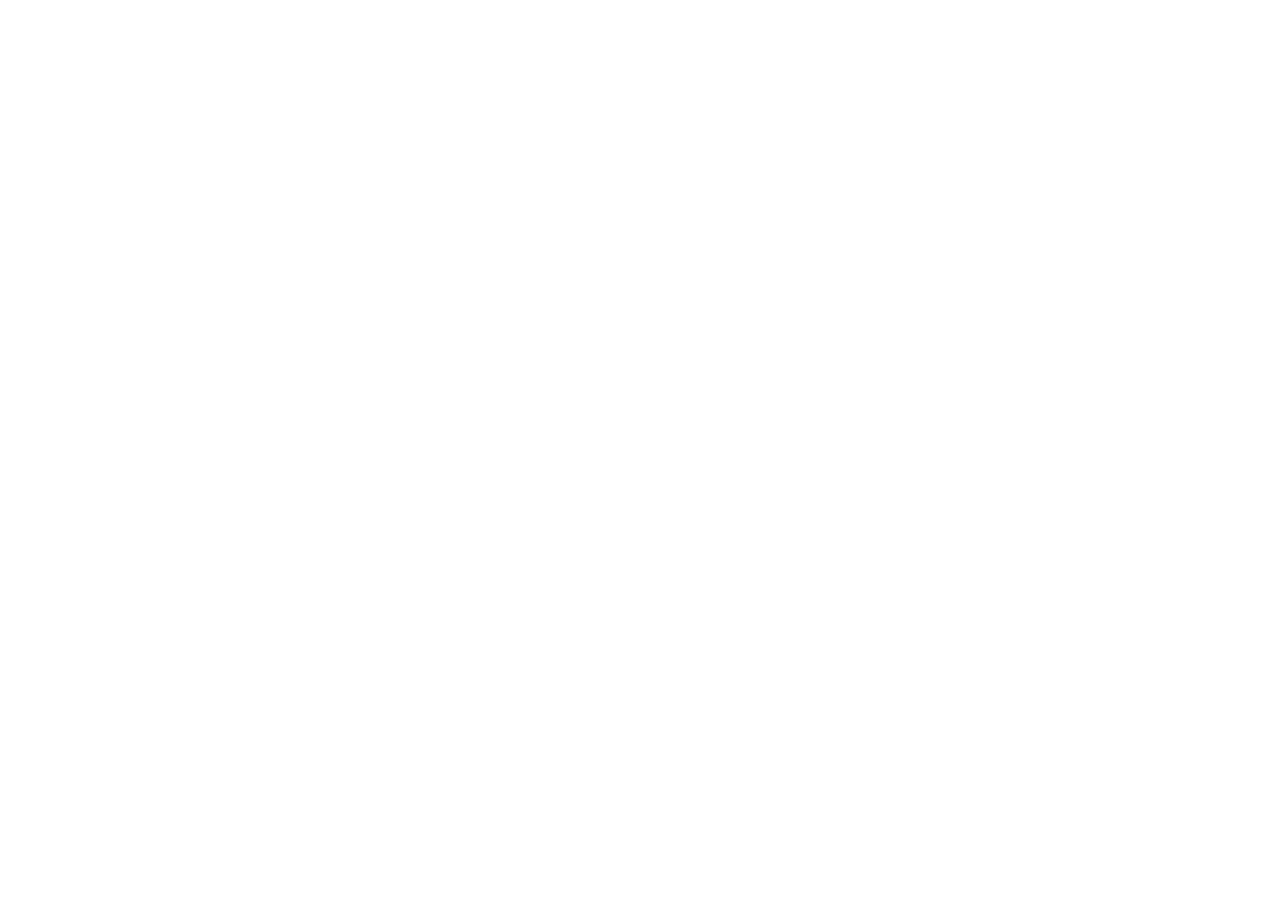
==== app/static/index.html @ 551eb128 "do not load local until we actually need it, even then we need to make sure GetCapabilities will not" ====
<!DOCTYPE html>
<html>
    <head>
        <title>SFpark</title>

        <meta http-equiv="Content-Type" content="text/html; charset=UTF-8">
        <link rel="shortcut icon" href="./favicon.ico">
        
        <!-- Ext resources -->
        <link rel="stylesheet" type="text/css" href="externals/ext/resources/css/ext-all.css" />
        <link rel="stylesheet" type="text/css" href="externals/ext/resources/css/xtheme-gray.css" />
        <script type="text/javascript" src="externals/ext/adapter/ext/ext-base.js"></script>
        <script type="text/javascript" src="externals/ext/ext-all.js"></script>

        <!-- OpenLayers resources -->
        <link rel="stylesheet" type="text/css" href="externals/openlayers/theme/default/style.css" />
        <script type="text/javascript" src="script/OpenLayers.js"></script>

        <!-- GeoExt resources -->
        <link rel="stylesheet" type="text/css" href="externals/geoext/resources/css/popup.css" />
        <link rel="stylesheet" type="text/css" href="externals/geoext/resources/css/layerlegend.css" />
        <link rel="stylesheet" type="text/css" href="externals/geoext/resources/css/gxtheme-gray.css" />
        <script type="text/javascript" src="script/GeoExt.js"></script> 

        <!-- gxp resources -->
        <link rel="stylesheet" type="text/css" href="externals/gxp/src/theme/all.css" />
        <script type="text/javascript" src="script/gxp.js"></script> 
        
        <!-- ux resources -->
        <script type="text/javascript" src="script/ux.js"></script>
        
        <!-- proj4js resources -->
        <!--
        <script type="text/javascript" src="externals/proj4js/lib/proj4js-compressed.js"></script>
        -->

        <!-- app resources -->
        <link rel="stylesheet" type="text/css" href="theme/app/style.css" />
        <!--[if IE]><link rel="stylesheet" type="text/css" href="theme/app/ie.css"/><![endif]-->        

        <script type="text/javascript">

            Ext.QuickTips.init();
            Ext.BLANK_IMAGE_URL = "theme/app/img/blank.gif";
            OpenLayers.DOTS_PER_INCH = 25.4 / 0.28;
            OpenLayers.ImgPath = "externals/openlayers/img/";
            OpenLayers.ProxyHost = "proxy/?url=";
            OpenLayers.Layer.WMS.prototype.DEFAULT_PARAMS.transparent = true;

            var app = new gxp.Viewer({
                portalConfig: {renderTo: 'portal', border: false, width: 940, height: 400},
                portalItems: [{
                    layout:'hbox',
                    border: false,
                    region: 'center',
                    layoutConfig: {
                        align : 'stretch',
                        pack  : 'start'
                    },
                    items: [
                        {
                            width: 50,
                            bodyCfg: {
                                tag: "div",
                                cls: "legend",
                                html: "<img src='http://sfpark.org/wp-content/uploads/icons/availabilitylegend.png'>"
                            }, 
                            border: false
                        }, {
                            layout: 'vbox', 
                            border: false, 
                            items: [
                                {
                                    layout: "hbox",
                                    layoutConfig: {
                                        align : 'stretch',
                                        pack  : 'start'
                                    },
                                    defaults: {cls: 'search', border: false},
                                    items: [
                                        {
                                            width: 125,
                                            bodyCfg: {tag: 'div', cls: 'findHeader', html: 'Find parking: '}
                                        }, {
                                            flex: 1,
                                            bodyCfg: {tag: 'div'},
                                            id: "tbar"
                                        }
                                    ],
                                    height: 35, 
                                    width: 900, 
                                    border: false
                                }, 
                                "map"
                            ]
                        }
                    ]
               }],
               mapItems: [{
                   xtype: "gx_zoomslider",
                   vertical: true,
                   height: 100
               }],
               sources: {
/*                   local: {
                       ptype: "gxp_wmssource",
                       url: "/geoserver/ows",
                       title: "Local GeoServer",
                       version: "1.1.1"
                   },*/
                   google: {
                       ptype: "gxp_googlesource"
                   }
               },
               tools: [
                   {
                       ptype: "gxp_googlegeocoder",
                       outputTarget: "tbar",
                       outputConfig: {
                           hideTrigger: true, 
                           width: 250,
                           emptyText: "Type an address, zip code, or intersection",
                           listEmptyText: "- no matches -"
                       }
                   }
               ],
               map: {
                   id: "map", flex: 1, width: 900,
                   border: false,
                   projection: "EPSG:900913",
                   units: "m",
                   numZoomLevels: 21,
                   maxResolution: 156543.03390625,
                   maxExtent: [
                       -20037508.34, -20037508.34,
                       20037508.34, 20037508.34
                   ],
                   extent: [-13650159, 4534735, -13609227, 4554724],
                   layers: [{
                       source: "google",
                       title: "Road Map",
                       name: "ROADMAP",
                       group: "background",
                       visibility: true
                   }, {
                       source: "google",
                       title: "Hybrid Map",
                       name: "HYBRID",
                       group: "background",
                       visibility: false
                   }, {
                       source: "google",
                       title: "Satellite Map",
                       name: "SATELLITE",
                       group: "background",
                       visibility: false
                   }, {
                       source: "google",
                       title: "Terrain Map",
                       name: "TERRAIN",
                       group: "background",
                       visibility: false
                   }],
                   center: [-13629218, 4545403],
                   zoom: 13
               }
           });

        </script>

    </head>
    <body><div id="portal"></div></body>
</html>
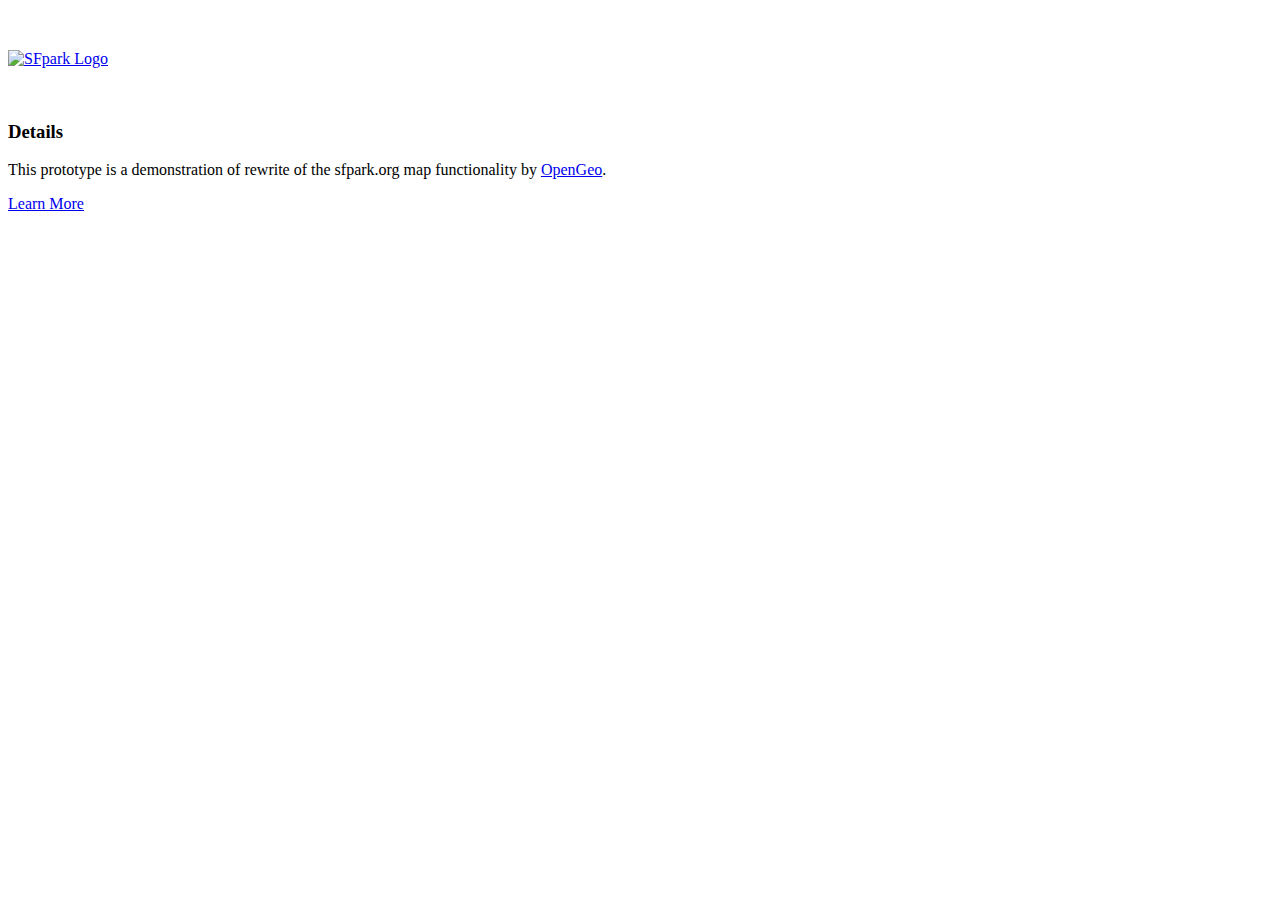
==== commit 96730b17: "implement refresh function: refresh WMS layers and close popup" ====
--- a/app/static/index.html
+++ b/app/static/index.html
@@ -1,42 +1,49 @@
 <!DOCTYPE html>
 <html>
     <head>
-        <title>SFpark</title>
-
+        <title>SFpark Demo</title>
         <meta http-equiv="Content-Type" content="text/html; charset=UTF-8">
-        <link rel="shortcut icon" href="./favicon.ico">
-        
+
         <!-- Ext resources -->
-        <link rel="stylesheet" type="text/css" href="externals/ext/resources/css/ext-all.css" />
-        <link rel="stylesheet" type="text/css" href="externals/ext/resources/css/xtheme-gray.css" />
+        <link rel="stylesheet" type="text/css" href="externals/ext/resources/css/ext-all.css">
+        <link rel="stylesheet" type="text/css" href="externals/ext/resources/css/xtheme-gray.css">
         <script type="text/javascript" src="externals/ext/adapter/ext/ext-base.js"></script>
         <script type="text/javascript" src="externals/ext/ext-all.js"></script>
 
+        <link rel="shortcut icon" href="http://sfpark.org/wp-content/themes/sfpark/images/favicon.png">
+        <link rel="stylesheet" href="http://sfpark.org/wp-content/themes/sfpark/style.css" type="text/css" media="screen">
+        <link rel="stylesheet" href="http://sfpark.org/wp-content/themes/sfpark/css/960.css" type="text/css" media="screen">
+        <link rel="stylesheet" href="http://sfpark.org/wp-content/themes/sfpark/css/jqzoom.css" type="text/css" media="screen">
+        <link rel="stylesheet" href="http://sfpark.org/wp-content/plugins/fancybox-for-wordpress/css/fancybox.css" type="text/css" media="screen">
+        
         <!-- OpenLayers resources -->
-        <link rel="stylesheet" type="text/css" href="externals/openlayers/theme/default/style.css" />
+        <link rel="stylesheet" type="text/css" href="externals/openlayers/theme/default/style.css">
         <script type="text/javascript" src="script/OpenLayers.js"></script>
 
         <!-- GeoExt resources -->
-        <link rel="stylesheet" type="text/css" href="externals/geoext/resources/css/popup.css" />
-        <link rel="stylesheet" type="text/css" href="externals/geoext/resources/css/layerlegend.css" />
-        <link rel="stylesheet" type="text/css" href="externals/geoext/resources/css/gxtheme-gray.css" />
+        <link rel="stylesheet" type="text/css" href="externals/geoext/resources/css/popup.css">
+        <link rel="stylesheet" type="text/css" href="externals/geoext/resources/css/layerlegend.css">
+        <link rel="stylesheet" type="text/css" href="externals/geoext/resources/css/gxtheme-gray.css">
         <script type="text/javascript" src="script/GeoExt.js"></script> 
 
         <!-- gxp resources -->
-        <link rel="stylesheet" type="text/css" href="externals/gxp/src/theme/all.css" />
+        <link rel="stylesheet" type="text/css" href="externals/gxp/src/theme/all.css">
         <script type="text/javascript" src="script/gxp.js"></script> 
         
-        <!-- ux resources -->
-        <script type="text/javascript" src="script/ux.js"></script>
+        <!-- app resources -->
+        <link rel="stylesheet" type="text/css" href="theme/app/style.css">
+        <link rel="stylesheet" type="text/css" href="theme/app/ext/ext.css">
+        <!--[if IE]><link rel="stylesheet" type="text/css" href="theme/app/ie.css"/><![endif]-->
+        <script type="text/javascript" src="script/app.js"></script>
         
-        <!-- proj4js resources -->
-        <!--
-        <script type="text/javascript" src="externals/proj4js/lib/proj4js-compressed.js"></script>
-        -->
-
-        <!-- app resources -->
-        <link rel="stylesheet" type="text/css" href="theme/app/style.css" />
-        <!--[if IE]><link rel="stylesheet" type="text/css" href="theme/app/ie.css"/><![endif]-->        
+        <style>
+            div#fancy_inner {border-color:#BBBBBB}
+            div#fancy_close {right:-15px;top:-12px}
+            div#fancy_bg {background-color:#FFFFFF}
+            .panel>.content {
+                overflow: auto;
+            }
+        </style>
 
         <script type="text/javascript">
 
@@ -47,127 +54,247 @@
             OpenLayers.ProxyHost = "proxy/?url=";
             OpenLayers.Layer.WMS.prototype.DEFAULT_PARAMS.transparent = true;
 
-            var app = new gxp.Viewer({
-                portalConfig: {renderTo: 'portal', border: false, width: 940, height: 400},
+            Ext.ns("app.constants");
+            app.constants.AVAILABILITY = 0;
+            app.constants.PRICING = 1;
+
+            var viewer = new gxp.Viewer({
+                mode: app.constants.AVAILABILITY,
+                portalConfig: {
+                    renderTo: "mapportal",
+                    border: false, 
+                    width: 940, 
+                    height: 400,
+                    region: "center"
+                },
                 portalItems: [{
-                    layout:'hbox',
-                    border: false,
-                    region: 'center',
-                    layoutConfig: {
-                        align : 'stretch',
-                        pack  : 'start'
-                    },
+                    region: "center",
+                    xtype: "container",
                     items: [
                         {
-                            width: 50,
-                            bodyCfg: {
-                                tag: "div",
-                                cls: "legend",
-                                html: "<img src='http://sfpark.org/wp-content/uploads/icons/availabilitylegend.png'>"
-                            }, 
-                            border: false
-                        }, {
-                            layout: 'vbox', 
-                            border: false, 
+                            xtype: "container",
+                            layout: "hbox",
+                            cls: "search", 
+                            layoutConfig: {
+                                align: "middle"
+                            },
+                            defaults: {
+                                cls: "search-item", 
+                                border: false,
+                                height: 40
+                            },
+                            height: 50,
                             items: [
                                 {
-                                    layout: "hbox",
-                                    layoutConfig: {
-                                        align : 'stretch',
-                                        pack  : 'start'
-                                    },
-                                    defaults: {cls: 'search', border: false},
-                                    items: [
-                                        {
-                                            width: 125,
-                                            bodyCfg: {tag: 'div', cls: 'findHeader', html: 'Find parking: '}
-                                        }, {
-                                            flex: 1,
-                                            bodyCfg: {tag: 'div'},
-                                            id: "tbar"
+                                    width: 90,
+                                    flex: 1,
+                                    bodyCfg: {tag: "div", cls: "findHeader", html: "Find parking: "}
+                                }, {
+                                    width: 260,
+                                    bodyCfg: {tag: "div"},
+                                    id: "geocoder"
+                                }, {
+                                    flex: 1,
+                                    xtype: "button",
+                                    enableToggle: true,
+                                    allowDepress: false,
+                                    toggleGroup: "style",
+                                    pressed: true,
+                                    cls: "availability-btn",
+                                    width: 99,
+                                    height: 33,
+                                    handler: function() {
+                                        viewer.mode = app.constants.AVAILABILITY;
+                                        Ext.get('legend-body').removeClass("pricing-legend");
+                                        Ext.get('legend-body').addClass("availability-legend");
+                                        var map = viewer.mapPanel.map;
+                                        for (var i=0,ii=map.layers.length;i<ii;++i) {
+                                            var layer = map.layers[i];
+                                            if (layer instanceof OpenLayers.Layer.WMS) {
+                                                if (layer.params.LAYERS === "sfpark:BLOCKFACE_AVAILABILITY") {
+                                                    layer.mergeNewParams({"STYLES": "BLOCKFACE_AVAIL_THRESHOLD"});
+                                                }
+                                                if (layer.params.LAYERS === "sfpark:OSP_AVAILABILITY") {
+                                                    layer.mergeNewParams({"STYLES": "OSP_AVAIL_THRESHOLD"});
+                                                }
+                                            }
                                         }
-                                    ],
-                                    height: 35, 
-                                    width: 900, 
-                                    border: false
-                                }, 
-                                "map"
+                                    } 
+                                }, {
+                                    flex: 1,
+                                    xtype: "button",
+                                    enableToggle: true,
+                                    allowDepress: false,
+                                    toggleGroup: "style",
+                                    cls: "pricing-btn",
+                                    width: 73,
+                                    height: 33,
+                                    handler: function() {
+                                        viewer.mode = app.constants.PRICING;
+                                        Ext.get('legend-body').removeClass("availability-legend");
+                                        Ext.get('legend-body').addClass("pricing-legend");
+                                        var map = viewer.mapPanel.map;
+                                        for (var i=0,ii=map.layers.length;i<ii;++i) {
+                                            var layer = map.layers[i];
+                                            if (layer instanceof OpenLayers.Layer.WMS) {
+                                                if (layer.params.LAYERS === "sfpark:BLOCKFACE_AVAILABILITY") {
+                                                    layer.mergeNewParams({"STYLES": "BLOCKFACE_RATE_THRESHOLD"});
+                                                }
+                                                if (layer.params.LAYERS === "sfpark:OSP_AVAILABILITY") {
+                                                    layer.mergeNewParams({"STYLES": "OSP_RATE_THRESHOLD"});
+                                                }
+                                            }
+                                        }
+                                    }
+                                }, {
+                                    width: 200,
+                                    bodyCfg: {tag: "div", id: "legend-body", cls: "availability-legend"},
+                                    id: "legend"
+                                }, {
+                                    flex: 1,
+                                    xtype: "button",
+                                    text: "refresh",
+                                    handler: function() {
+                                        var map = viewer.mapPanel.map;
+                                        for (var i=0,ii=map.layers.length;i<ii;++i) {
+                                            var layer = map.layers[i];
+                                            if (layer instanceof OpenLayers.Layer.WMS) {
+                                                layer.redraw(true);
+                                            }
+                                        }
+                                        for (var key in viewer.tools) {
+                                            var tool = viewer.tools[key];
+                                            if (tool.ptype == "app_wmsgetfeatureinfo") {
+                                                tool.closePopup();
+                                                break;
+                                            }
+                                        }
+                                    }
+                                }
                             ]
+                        }, 
+                        "map"
+                    ]
+                }],
+                sources: {
+                    local: {
+                        ptype: "gxp_wmssource",
+                        url: "/geoserver/ows",
+                        title: "Local GeoServer",
+                        version: "1.1.1"
+                    },
+                    google: {
+                        ptype: "gxp_googlesource"
+                    }
+                },
+                tools: [
+                    {
+                        ptype: "app_wmsgetfeatureinfo",
+                        actionTarget: null
+                    }, {
+                        ptype: "app_pilotareas",
+                        outputTarget: "geocoder",
+                        outputConfig: {
+                            width: 250,
+                            emptyText: "Select a Neighborhood"
+                            /*bounds: [-122.444, 37.752, -122.388, 37.809],
+                            emptyText: "Type an address, zip code, or intersection",
+                            listEmptyText: "- no matches -"*/
                         }
-                    ]
-               }],
-               mapItems: [{
-                   xtype: "gx_zoomslider",
-                   vertical: true,
-                   height: 100
-               }],
-               sources: {
-/*                   local: {
-                       ptype: "gxp_wmssource",
-                       url: "/geoserver/ows",
-                       title: "Local GeoServer",
-                       version: "1.1.1"
-                   },*/
-                   google: {
-                       ptype: "gxp_googlesource"
-                   }
-               },
-               tools: [
-                   {
-                       ptype: "gxp_googlegeocoder",
-                       outputTarget: "tbar",
-                       outputConfig: {
-                           hideTrigger: true, 
-                           width: 250,
-                           emptyText: "Type an address, zip code, or intersection",
-                           listEmptyText: "- no matches -"
-                       }
-                   }
-               ],
-               map: {
-                   id: "map", flex: 1, width: 900,
-                   border: false,
-                   projection: "EPSG:900913",
-                   units: "m",
-                   numZoomLevels: 21,
-                   maxResolution: 156543.03390625,
-                   maxExtent: [
-                       -20037508.34, -20037508.34,
-                       20037508.34, 20037508.34
-                   ],
-                   extent: [-13650159, 4534735, -13609227, 4554724],
-                   layers: [{
-                       source: "google",
-                       title: "Road Map",
-                       name: "ROADMAP",
-                       group: "background",
-                       visibility: true
-                   }, {
-                       source: "google",
-                       title: "Hybrid Map",
-                       name: "HYBRID",
-                       group: "background",
-                       visibility: false
-                   }, {
-                       source: "google",
-                       title: "Satellite Map",
-                       name: "SATELLITE",
-                       group: "background",
-                       visibility: false
-                   }, {
-                       source: "google",
-                       title: "Terrain Map",
-                       name: "TERRAIN",
-                       group: "background",
-                       visibility: false
-                   }],
-                   center: [-13629218, 4545403],
-                   zoom: 13
-               }
-           });
+                    }
+                ],
+                map: {
+                    id: "map", 
+                    height: 300,
+                    border: false,
+                    projection: "EPSG:900913",
+                    units: "m",
+                    numZoomLevels: 21,
+                    maxResolution: 156543.03390625,
+                    maxExtent: [
+                        -20037508.34, -20037508.34,
+                        20037508.34, 20037508.34
+                    ],
+                    extent: [-13630460.905642, 4544450.3840456, -13624163.334642, 4552410.6141212],
+                    layers: [{
+                        source: "google",
+                        title: "Road Map",
+                        name: "ROADMAP",
+                        group: "background",
+                        visibility: true
+                    }, {
+                        source: "google",
+                        title: "Hybrid Map",
+                        name: "HYBRID",
+                        group: "background",
+                        visibility: false
+                    }, {
+                        source: "google",
+                        title: "Satellite Map",
+                        name: "SATELLITE",
+                        group: "background",
+                        visibility: false
+                    }, {
+                        source: "google",
+                        title: "Terrain Map",
+                        name: "TERRAIN",
+                        group: "background",
+                        visibility: false
+                    }, {
+                        source: "local",
+                        name: "sfpark:BLOCKFACE_AVAILABILITY",
+                        styles: "BLOCKFACE_AVAIL_THRESHOLD",
+                        visibility: true
+                    }, {
+                        source: "local",
+                        name: "sfpark:OSP_AVAILABILITY",
+                        styles: "OSP_AVAIL_THRESHOLD",
+                        visibility: true
+                    }],
+                    items: [{
+                        xtype: "gx_zoomslider",
+                        vertical: true,
+                        height: 100
+                    }]
+                }
+            });
 
         </script>
 
     </head>
-    <body><div id="portal"></div></body>
+    <body class="home page page-id-19 page-parent page-template page-template-page-home-php">
+        <p>&nbsp;</p>
+        <div class="outer_bg">
+            <div class="outer clearfix container_12">
+                <div class="header grid_12">
+                    <a title="Visit the Homepage" id="logo" href="http://sfpark.org"><img src="http://sfpark.org/wp-content/themes/sfpark/images/logo.png" alt="SFpark Logo" /></a>
+                    <div class="menu"></div>
+                </div>
+                <div class="slider grid_12">
+                    <div id="chained" class="scrollable">    
+                        <div class="navi"></div> 
+                        <div id="items">
+                            <div class="panel">
+                                <div id="mapportal"></div>
+                            </div>
+                        </div>
+                    </div>
+                </div>
+                <div class="grid_12">
+                    <div id="content" class="grid_8 alpha omega">
+                        <div id="text-3" class="home_widget">
+                            <p>&nbsp;</p>
+                            <h3>Details</h3>            
+                            <div class="textwidget">
+                                <p>
+                                    This prototype is a demonstration of rewrite of the sfpark.org map functionality by <a href="http://opengeo.org/">OpenGeo</a>.
+                                </p>
+                                <a title="Learn More About OpenGeo" class="blue_btn" href="http://opengeo.org/">Learn More</a>
+                            </div>
+                        </div>
+                    </div>
+                </div>
+            </div>
+        </div>
+    </body>
 </html>
--- a/app/static/theme/app/ext/ext.css
+++ b/app/static/theme/app/ext/ext.css
@@ -0,0 +1,42 @@
+/* Insert this into the application CSS to override default Ext/GeoExt theme. File paths should be relative to CSS file. */
+
+.x-window-ml {  
+  background-color: #e1e3e4;  
+}  
+
+.x-window-mc {  
+  background-color: #e1e3e4;  
+  border-width: 0px;  
+}
+.gx-dark .x-window-ml {  
+  background-color: #050505;  
+}  
+
+.gx-dark .x-window-mc {  
+  background-color: #050505;  
+  border-width: 0px;  
+}
+
+.x-window-tc,  
+.x-window-bc {  
+  background-image: url("top-bottom.png");  
+}  
+
+.x-window-ml,  
+.x-window-mr  {  
+  background-image: url("left-right.png");  
+}  
+
+.x-window-tl,  
+.x-window-bl {  
+  background-image: url("left-corners.png");  
+}  
+
+.x-window-tr,  
+.x-window-br {  
+  background-image: url("right-corners.png");  
+}
+
+.gx-popup-anc {
+  background-image: url("anchor.png");  
+}